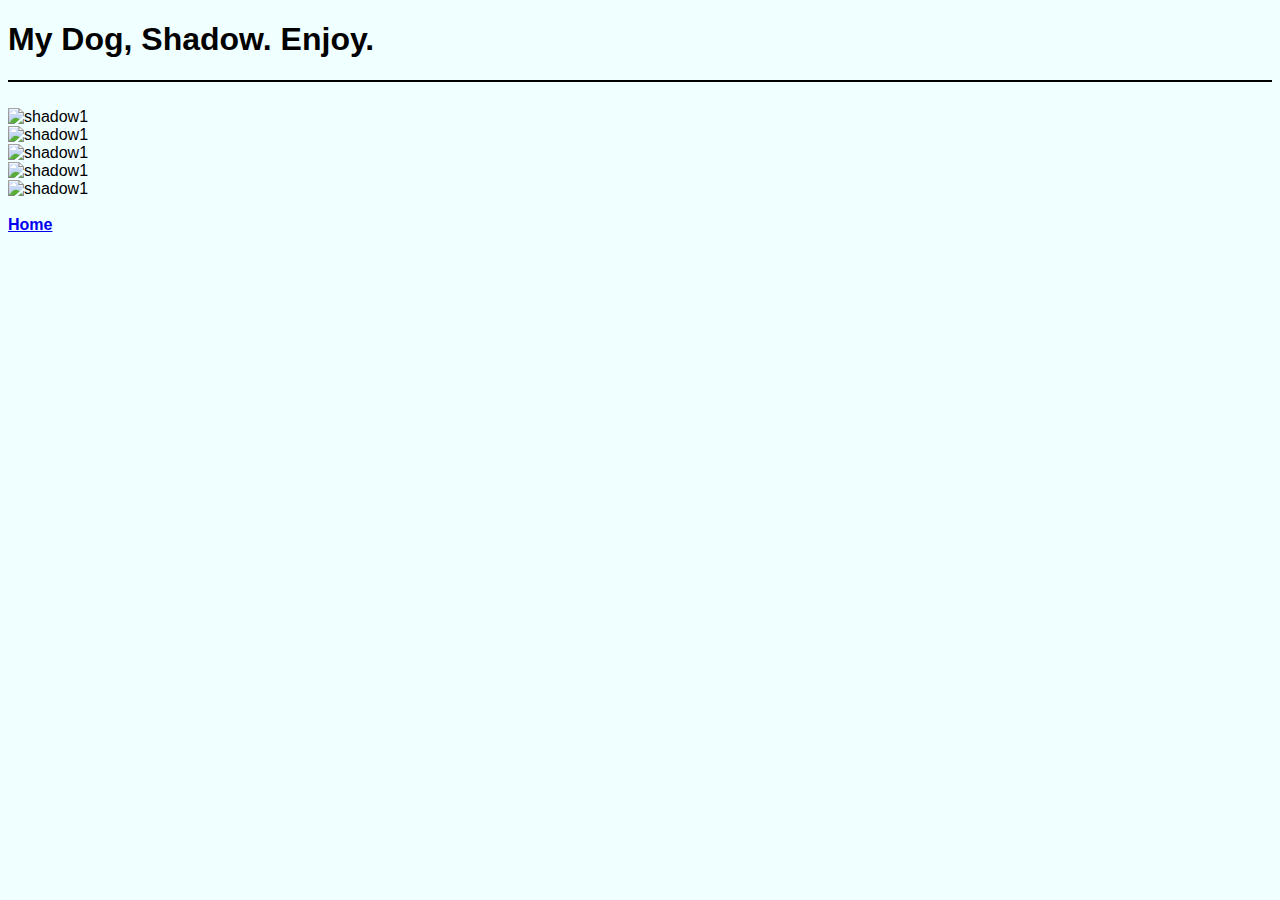
==== my-dog.html @ fb80f496 "Update my-dog.html" ====
<!DOCTYPE html>
<html lang="en" dir="ltr">
  <head>
    <meta charset="utf-8">
    <title>My German Shadow.</title>
      <link rel="stylesheet" href="styles.css">
  </head>
  <body>
    <h1>My Dog, Shadow. Enjoy.</h1>
    <hr>
    <br>
  <td><img src="https://raw.githubusercontent.com/iamdevinhill/Personal-Website/main/Photos/shadow1.jpg" alt="shadow1", height="480", width="640"/></td>
  <br>
  <td><img src="https://raw.githubusercontent.com/iamdevinhill/Personal-Website/main/Photos/IMG_5160.jpg" alt="shadow1", height="480", width="640" /></td>
  <br>
  <td><img src="https://raw.githubusercontent.com/iamdevinhill/Personal-Website/main/Photos/IMG_0070.jpg" alt="shadow1", height="480", width="640" /></td>
  <br>
  <td><img src="https://raw.githubusercontent.com/iamdevinhill/Personal-Website/main/Photos/IMG_0658.jpg" alt="shadow1", height="480", width="640" /></td>
  <br>
  <td><img src="https://raw.githubusercontent.com/iamdevinhill/Personal-Website/main/Photos/IMG_1773.jpg" alt="shadow1", height="480", width="640" /></td>
  </body>
</html>
<br>
<br>
<a href="index.html"><b>Home</b></a>
---- styles.css ----
body {
  background-color: azure;
  font-family: "Source Sans Pro", sans-serif;
}

hr {
  background-color: black;
  border-style: none;
  height: 2px;
}
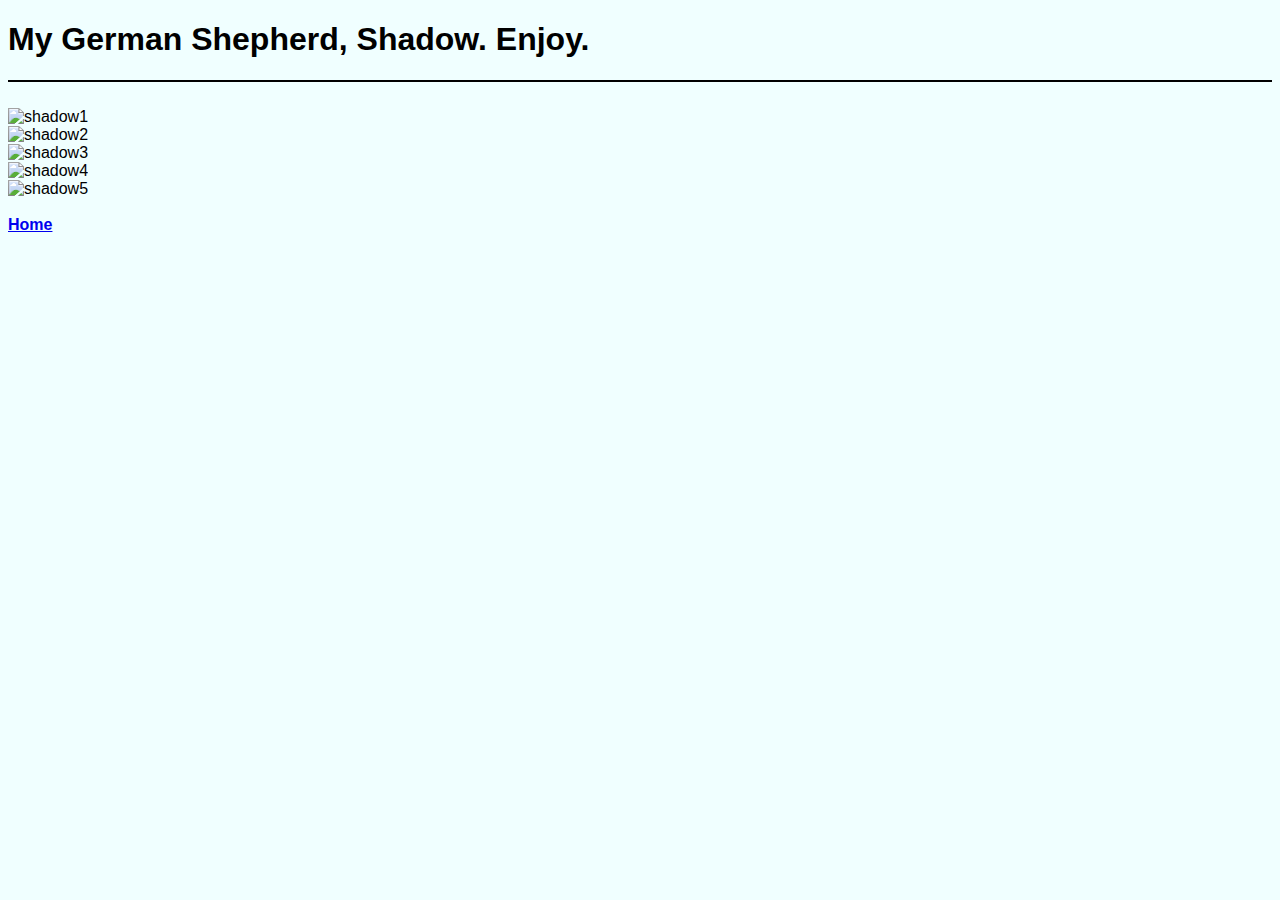
==== commit 9df1cfb8: "Update my-dog.html" ====
--- a/my-dog.html
+++ b/my-dog.html
@@ -2,22 +2,22 @@
 <html lang="en" dir="ltr">
   <head>
     <meta charset="utf-8">
-    <title>My German Shadow.</title>
+    <title>Shadow</title>
       <link rel="stylesheet" href="styles.css">
   </head>
   <body>
-    <h1>My Dog, Shadow. Enjoy.</h1>
+    <h1>My German Shepherd, Shadow. Enjoy.</h1>
     <hr>
     <br>
   <td><img src="https://raw.githubusercontent.com/iamdevinhill/Personal-Website/main/Photos/shadow1.jpg" alt="shadow1", height="480", width="640"/></td>
   <br>
-  <td><img src="https://raw.githubusercontent.com/iamdevinhill/Personal-Website/main/Photos/IMG_5160.jpg" alt="shadow1", height="480", width="640" /></td>
+  <td><img src="https://raw.githubusercontent.com/iamdevinhill/Personal-Website/main/Photos/IMG_5160.jpg" alt="shadow2", height="480", width="640" /></td>
   <br>
-  <td><img src="https://raw.githubusercontent.com/iamdevinhill/Personal-Website/main/Photos/IMG_0070.jpg" alt="shadow1", height="480", width="640" /></td>
+  <td><img src="https://raw.githubusercontent.com/iamdevinhill/Personal-Website/main/Photos/IMG_0070.jpg" alt="shadow3", height="480", width="640" /></td>
   <br>
-  <td><img src="https://raw.githubusercontent.com/iamdevinhill/Personal-Website/main/Photos/IMG_0658.jpg" alt="shadow1", height="480", width="640" /></td>
+  <td><img src="https://raw.githubusercontent.com/iamdevinhill/Personal-Website/main/Photos/IMG_0658.jpg" alt="shadow4", height="480", width="640" /></td>
   <br>
-  <td><img src="https://raw.githubusercontent.com/iamdevinhill/Personal-Website/main/Photos/IMG_1773.jpg" alt="shadow1", height="480", width="640" /></td>
+  <td><img src="https://raw.githubusercontent.com/iamdevinhill/Personal-Website/main/Photos/IMG_1773.jpg" alt="shadow5", height="480", width="640" /></td>
   </body>
 </html>
 <br>
